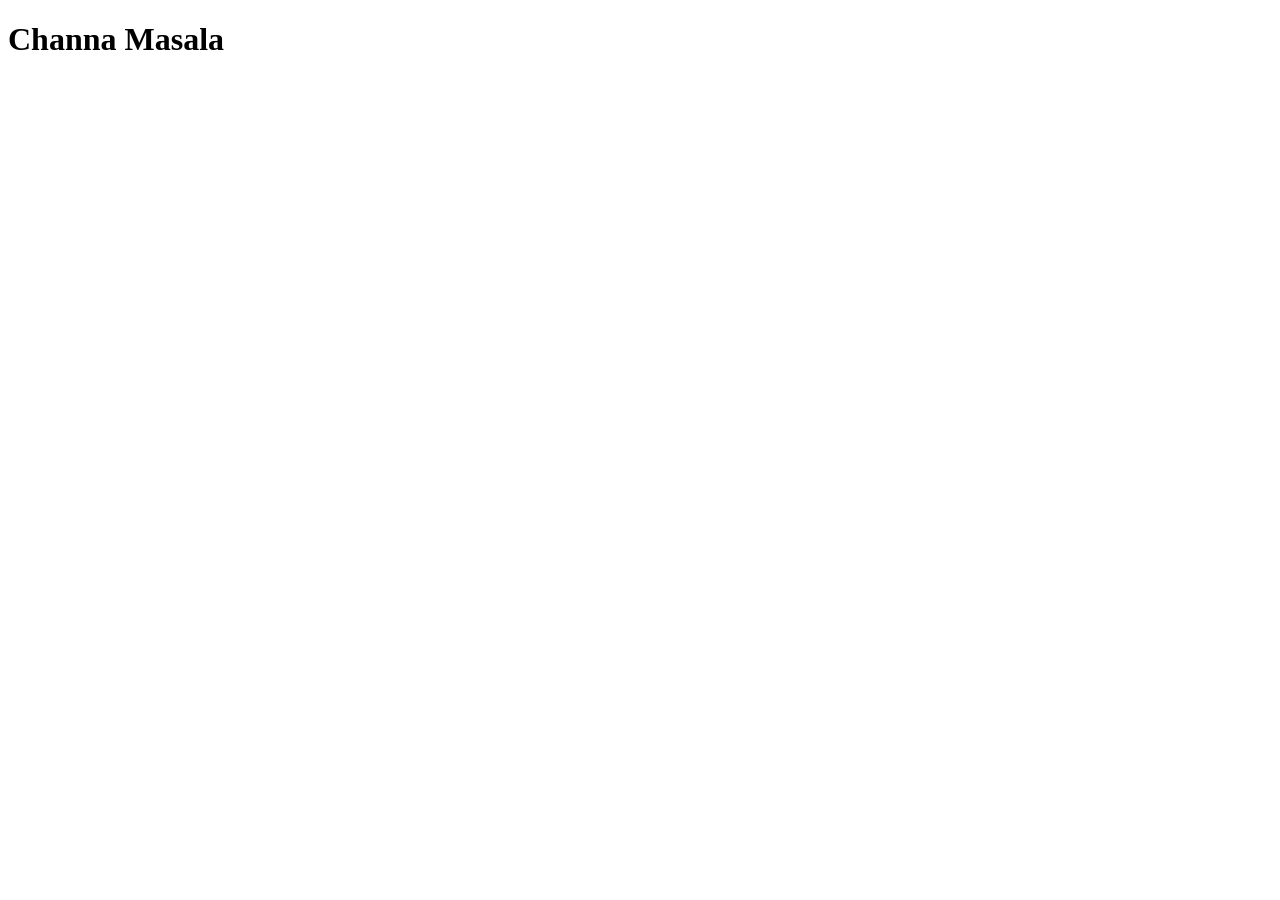
==== recipes/channa-masala.html @ fc67dc9c "Added link to first recipe page in index.html" ====
<!DOCTYPE html>
<html lang="en">
<head>
    <meta charset="UTF-8">
    <meta name="viewport" content="width = device-width, initial-scale = 1.0">
    <title>Odin Recipes | Channa Masala</title>
</head>
<body>
    
    <h1>Channa Masala</h1>

    
</body>
</html>
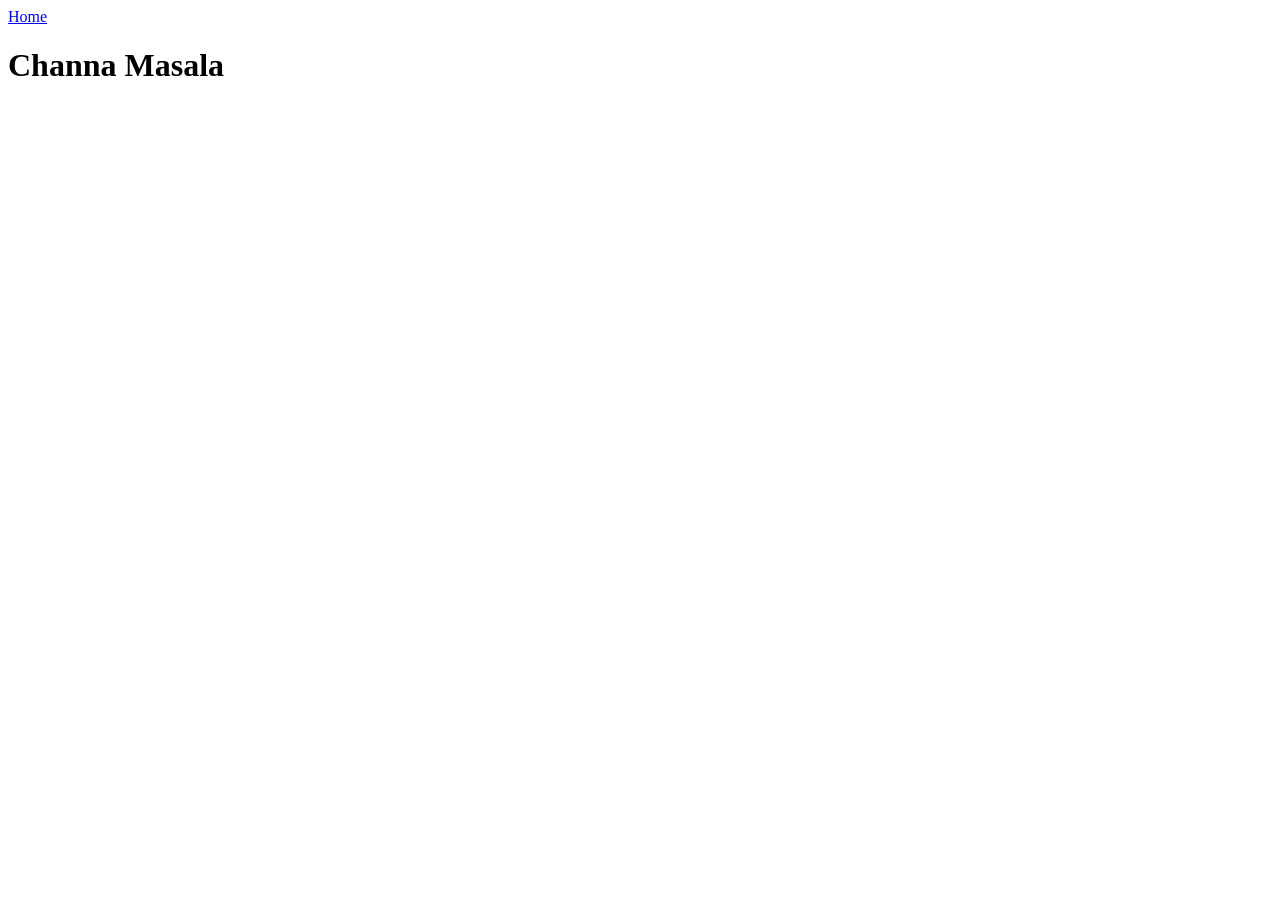
==== commit 3ad9e101: "Added link of home page to recipe page" ====
--- a/recipes/channa-masala.html
+++ b/recipes/channa-masala.html
@@ -6,7 +6,7 @@
     <title>Odin Recipes | Channa Masala</title>
 </head>
 <body>
-    
+    <a href="../index.html">Home</a>
     <h1>Channa Masala</h1>
 
     
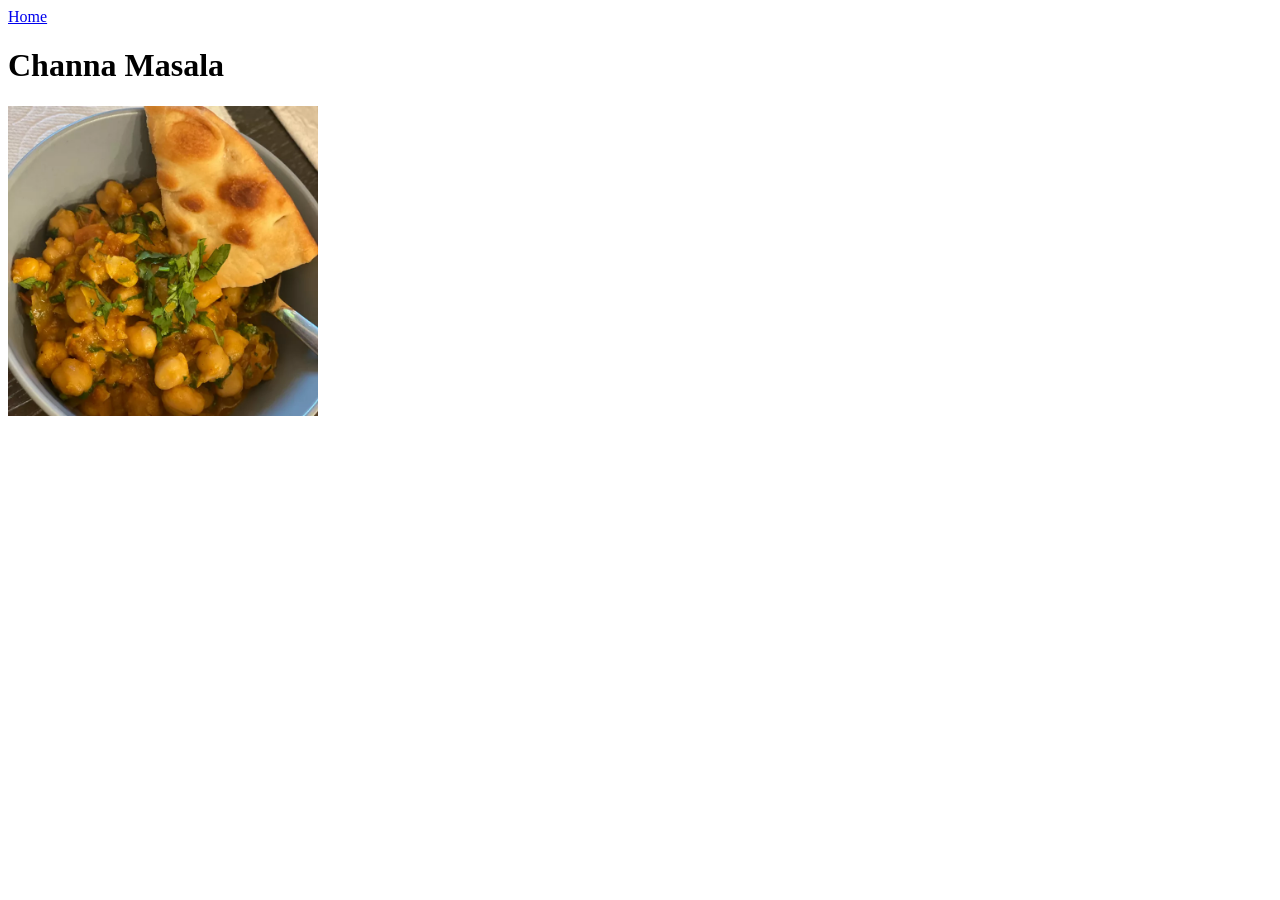
==== commit f16042d5: "Added image of recipe in channa-masala.html" ====
--- a/recipes/channa-masala.html
+++ b/recipes/channa-masala.html
@@ -8,6 +8,7 @@
 <body>
     <a href="../index.html">Home</a>
     <h1>Channa Masala</h1>
+    <img src="./recipes-images/channa-masala.webp" alt="channa-masala" height="310" width="310">
 
     
 </body>
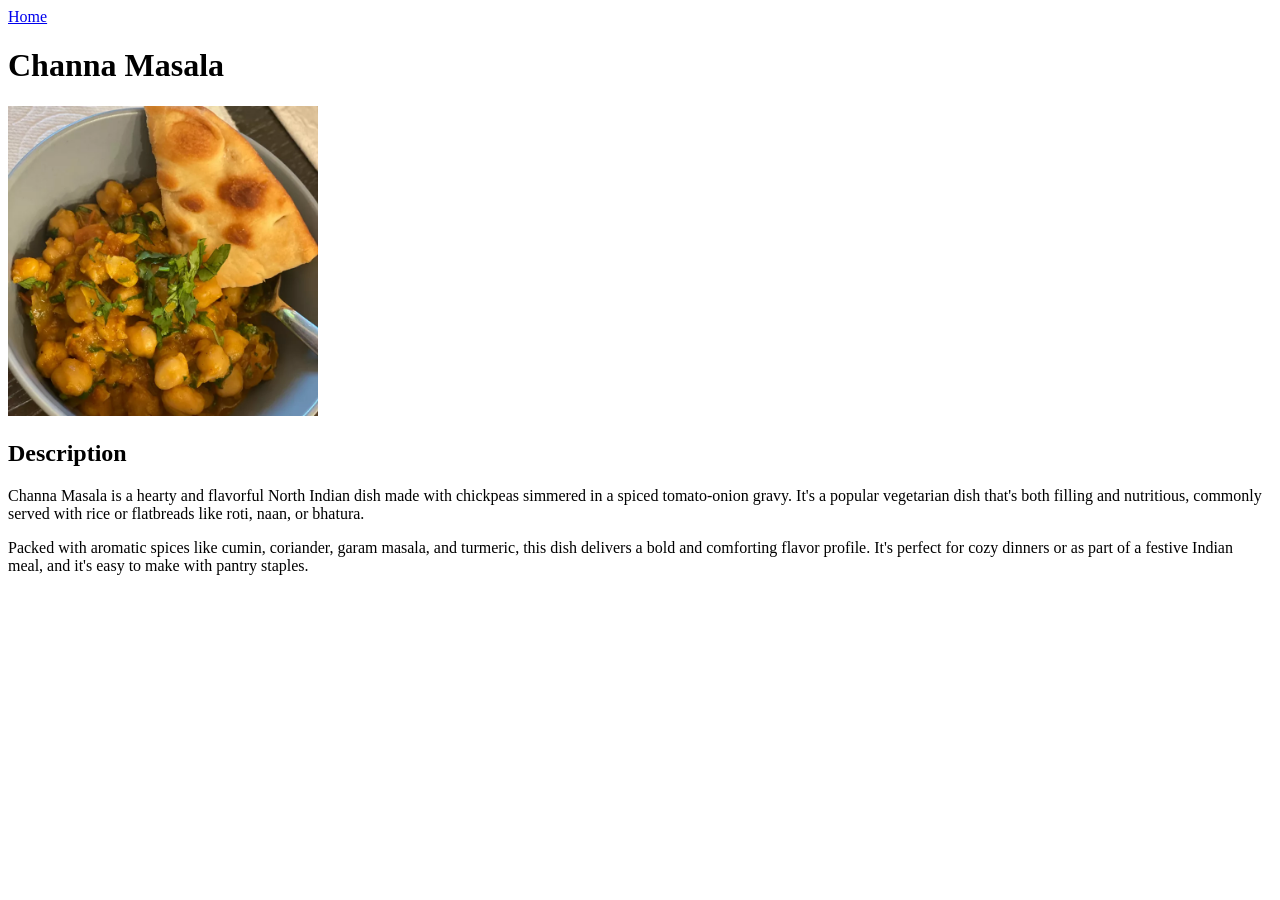
==== commit 2eaaffd5: "Added description of the recipe in channa-masala.html" ====
--- a/recipes/channa-masala.html
+++ b/recipes/channa-masala.html
@@ -10,6 +10,9 @@
     <h1>Channa Masala</h1>
     <img src="./recipes-images/channa-masala.webp" alt="channa-masala" height="310" width="310">
 
+    <h2>Description</h2>
+    <p>  Channa Masala is a hearty and flavorful North Indian dish made with chickpeas simmered in a spiced tomato-onion gravy. It's a popular vegetarian dish that's both filling and nutritious, commonly served with rice or flatbreads like roti, naan, or bhatura.</p>
+    <p> Packed with aromatic spices like cumin, coriander, garam masala, and turmeric, this dish delivers a bold and comforting flavor profile. It's perfect for cozy dinners or as part of a festive Indian meal, and it's easy to make with pantry staples.</p>
     
 </body>
 </html>
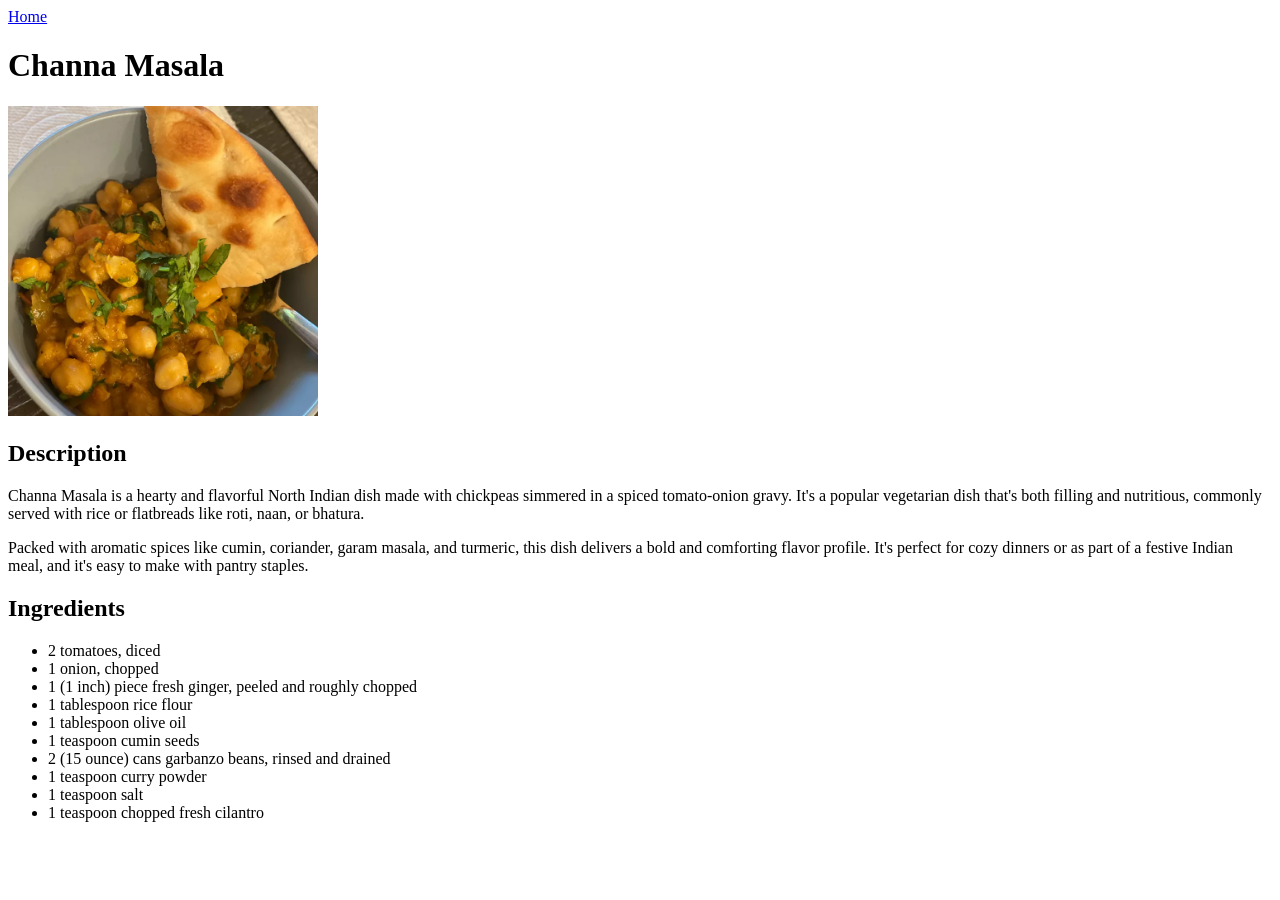
==== commit 68bf7cb4: "Added ingredients of the recipe in recipe page" ====
--- a/recipes/channa-masala.html
+++ b/recipes/channa-masala.html
@@ -13,6 +13,20 @@
     <h2>Description</h2>
     <p>  Channa Masala is a hearty and flavorful North Indian dish made with chickpeas simmered in a spiced tomato-onion gravy. It's a popular vegetarian dish that's both filling and nutritious, commonly served with rice or flatbreads like roti, naan, or bhatura.</p>
     <p> Packed with aromatic spices like cumin, coriander, garam masala, and turmeric, this dish delivers a bold and comforting flavor profile. It's perfect for cozy dinners or as part of a festive Indian meal, and it's easy to make with pantry staples.</p>
+
+    <h2>Ingredients</h2>
+    <ul>
+        <li>2 tomatoes, diced</li>
+        <li>1 onion, chopped</li>
+        <li>1 (1 inch) piece fresh ginger, peeled and roughly chopped</li>
+        <li>1 tablespoon rice flour</li>
+        <li>1 tablespoon olive oil</li>
+        <li>1 teaspoon cumin seeds</li>
+        <li>2 (15 ounce) cans garbanzo beans, rinsed and drained</li>
+        <li>1 teaspoon curry powder</li>
+        <li>1 teaspoon salt</li>
+        <li>1 teaspoon chopped fresh cilantro</li>
+    </ul>
     
 </body>
 </html>
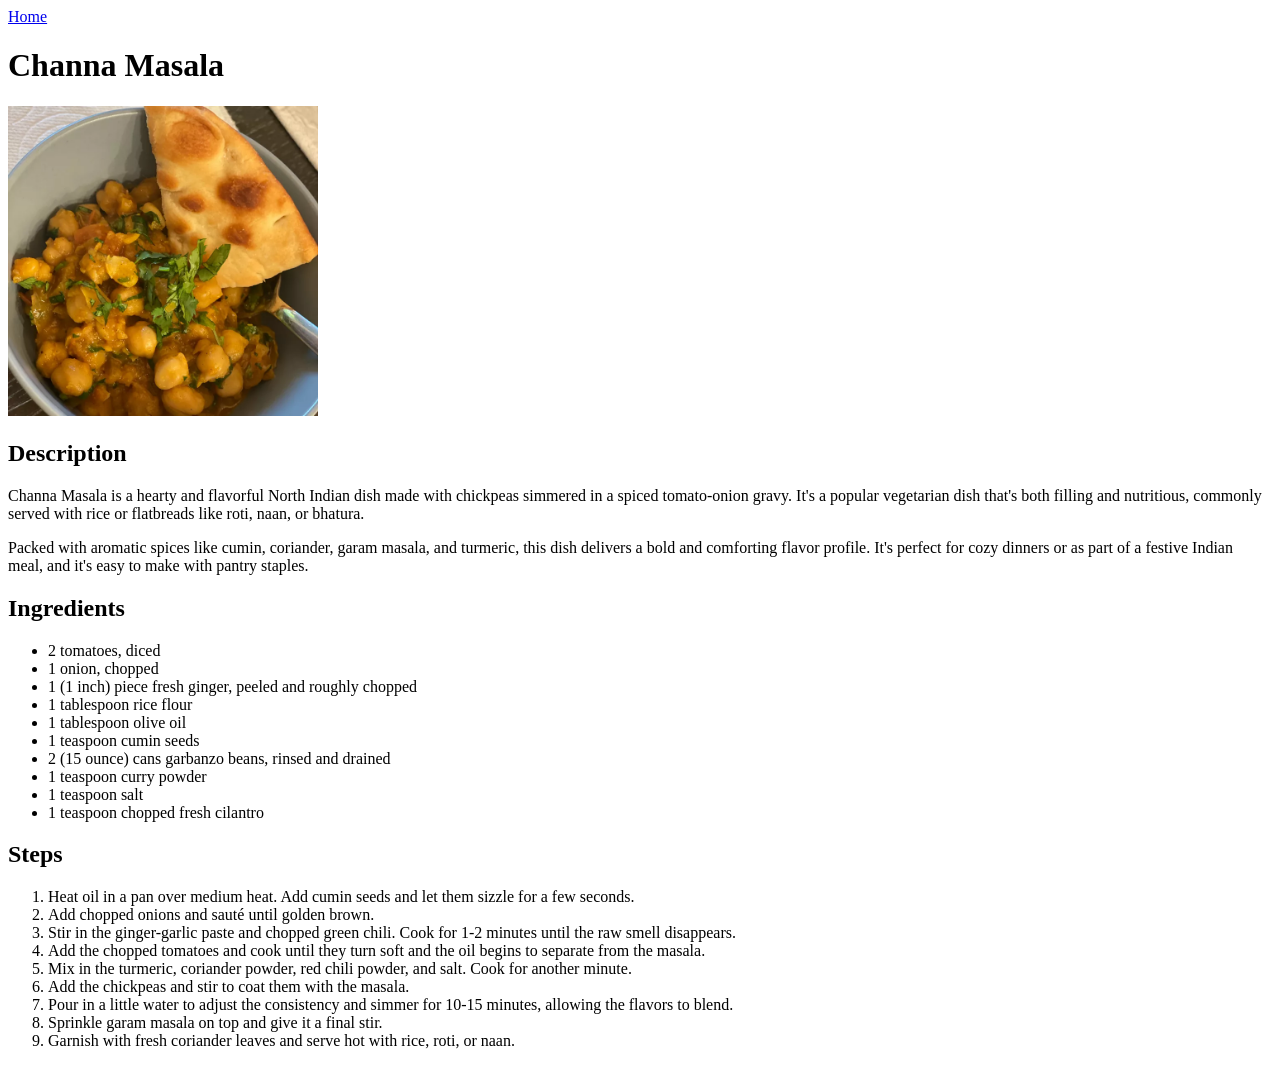
==== commit 9104f4eb: "Added steps to make the recipe in recipe page" ====
--- a/recipes/channa-masala.html
+++ b/recipes/channa-masala.html
@@ -28,5 +28,17 @@
         <li>1 teaspoon chopped fresh cilantro</li>
     </ul>
     
+    <h2>Steps</h2>
+    <ol>
+        <li>Heat oil in a pan over medium heat. Add cumin seeds and let them sizzle for a few seconds.</li>
+        <li>Add chopped onions and sauté until golden brown.</li>
+        <li>Stir in the ginger-garlic paste and chopped green chili. Cook for 1-2 minutes until the raw smell disappears.</li>
+        <li>Add the chopped tomatoes and cook until they turn soft and the oil begins to separate from the masala.</li>
+        <li>Mix in the turmeric, coriander powder, red chili powder, and salt. Cook for another minute.</li>
+        <li>Add the chickpeas and stir to coat them with the masala.</li>
+        <li>Pour in a little water to adjust the consistency and simmer for 10-15 minutes, allowing the flavors to blend.</li>
+        <li>Sprinkle garam masala on top and give it a final stir.</li>
+        <li>Garnish with fresh coriander leaves and serve hot with rice, roti, or naan.</li>
+    </ol>
 </body>
 </html>
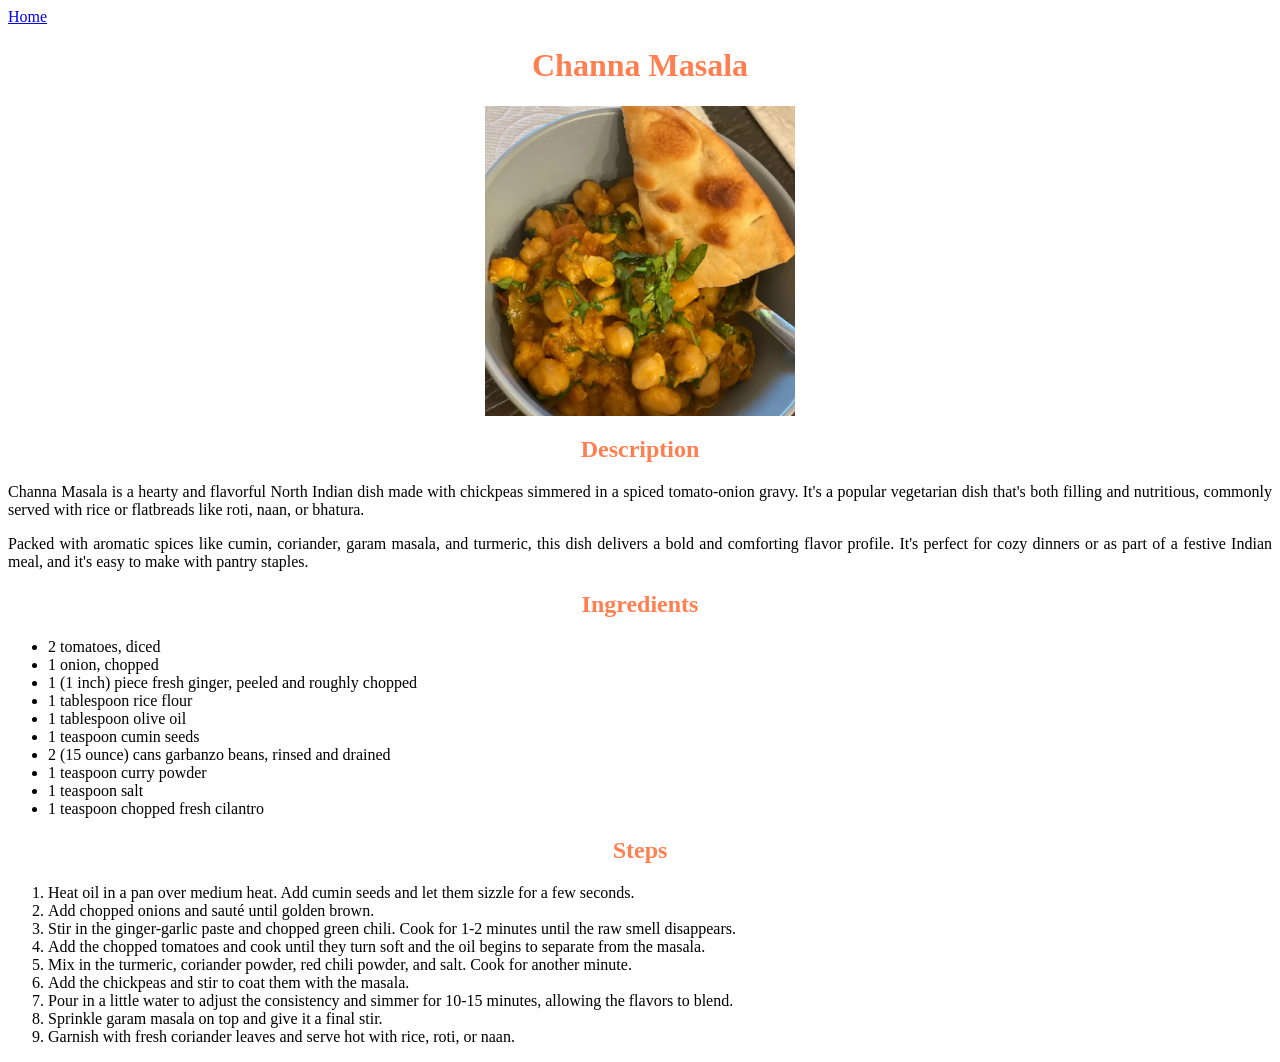
==== commit 081cd8c2: "Added css to recipe pages" ====
--- a/recipes/channa-masala.html
+++ b/recipes/channa-masala.html
@@ -4,6 +4,7 @@
     <meta charset="UTF-8">
     <meta name="viewport" content="width = device-width, initial-scale = 1.0">
     <title>Odin Recipes | Channa Masala</title>
+    <link rel="stylesheet" href="../styles.css">
 </head>
 <body>
     <a href="../index.html">Home</a>
--- a/styles.css
+++ b/styles.css
@@ -0,0 +1,16 @@
+h1,h2,h3{
+    text-align: center;
+    color: coral;
+}
+
+p{
+    text-align:justify;
+}
+
+img{
+    display: block;
+    margin: auto;
+}
+
+
+
